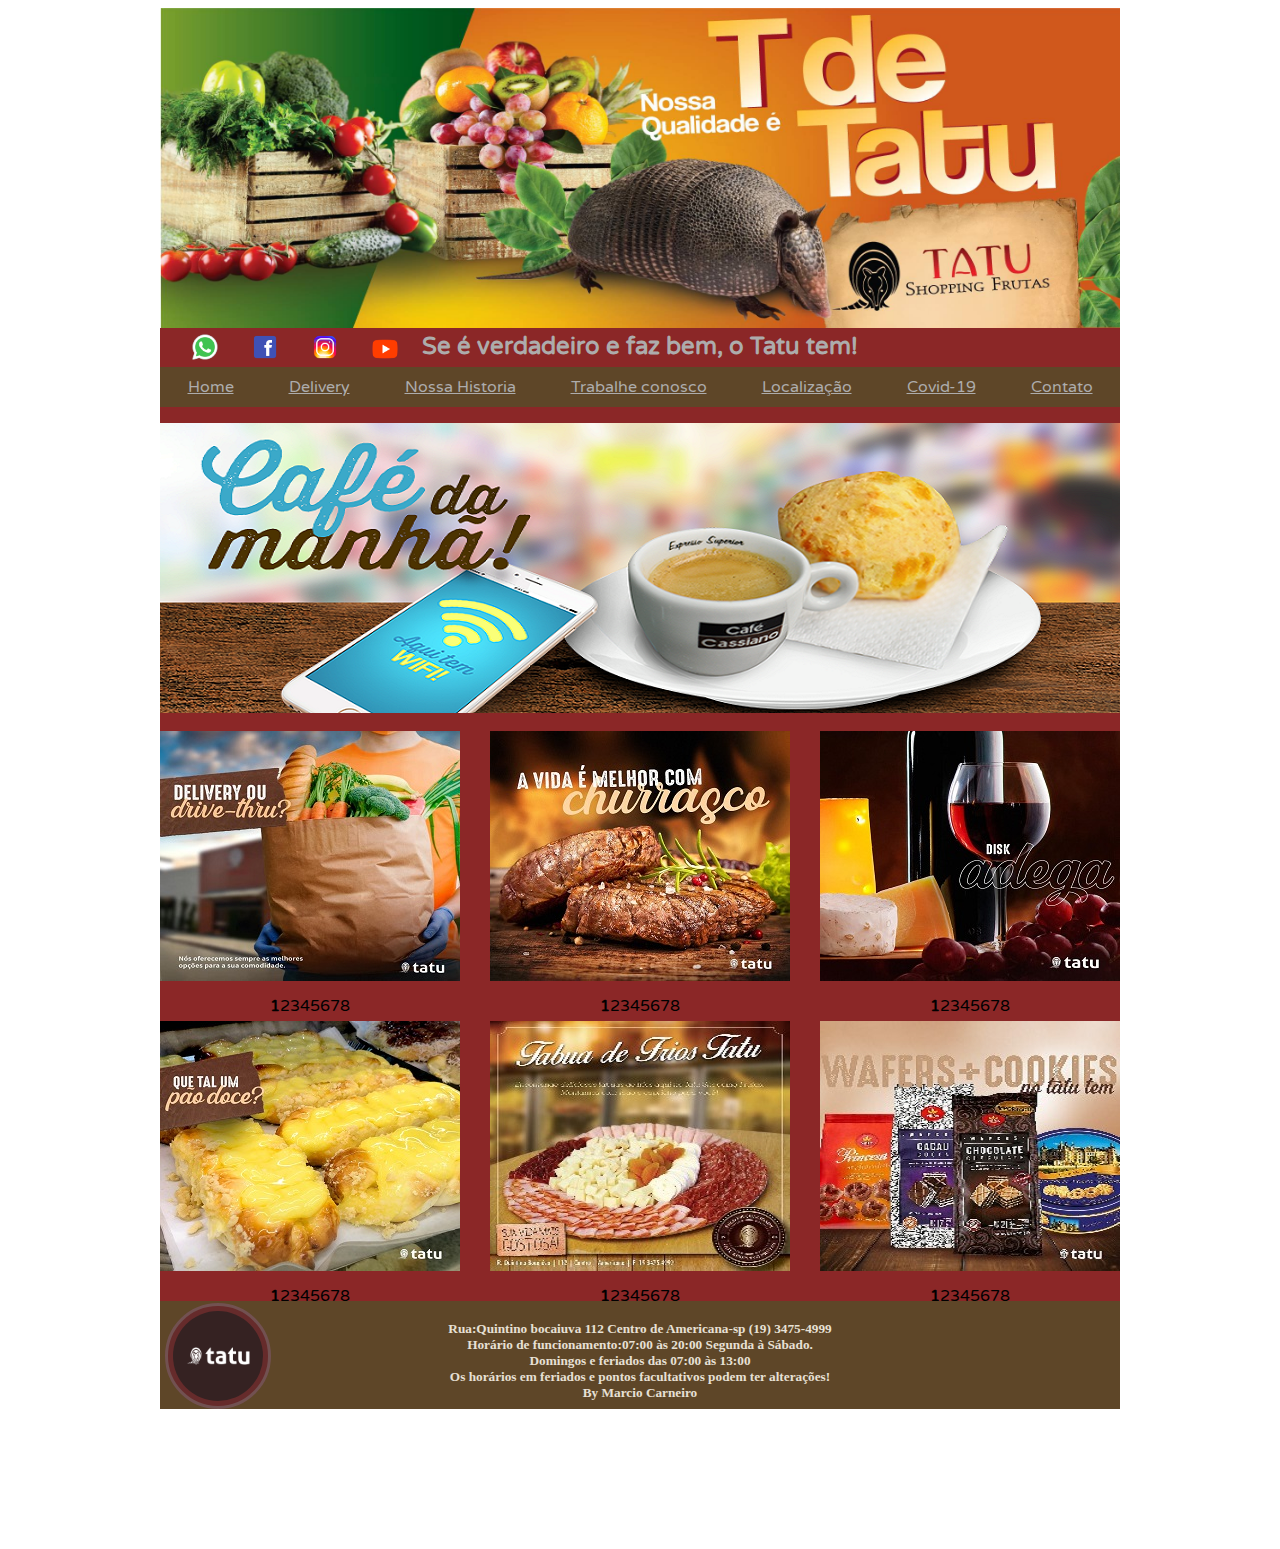
==== index.html @ 0a1ad5d6 "atualização site" ====
<!DOCTYPE html>
<html lang="pt-br">

<head>
    <meta charset="UTF-8">
    <meta http-equiv="X-UA-Compatible" content="IE=edge">
    <meta name="viewport" content="width=device-width, initial-scale=1.0">
    <title>Tatushopping</title>
    <link rel="shortcut icon" href="img/tatu3.png">
    <link rel="stylesheet" href="css/estilos2.css">
    <link rel="stylesheet" href="lib/Nivo-Slider/themes/default/default.css">
    <link rel="stylesheet" href="lib/Nivo-Slider/nivo-slider.css">
    <link rel="preconnect" href="https://fonts.gstatic.com">
    <link href="https://fonts.googleapis.com/css2?family=Varela+Round&display=swap" rel="stylesheet">




</head>

<body>



    <main class="pagina">



        <header class="cabecalho">
            <div class="fundo">
                <img src="img/tatu.jpg">
            </div>

            <!--<img src="img/logomask.jpg" class="logo">
            <h1>Shopping frutas</h1>-->
            <h2>Se é verdadeiro e faz bem, o Tatu tem!</h2>



            <div class="whatsapp">

                <a href="https://api.whatsapp.com/send?l=pt&amp;phone=(TATU SHOPPING FRUTAS)019-997267915&text=%20Faça agora seus pedidos no Tatu, sem sair de casa."
                    target="_blank">
                    <img src="img/whatsapp.png"></a>
            </div>
            <div class="instagram">

                <a href="https:instagram.com/tatushoppingfrutas" ; target="_blank">
                    <img src="img/instagram.png"></a>
            </div>
            <div class="facebook">

                <a href="https:facebook.com/tatushoppingfrutas" ; target="_blank">
                    <img src="img/facebook.png"></a>
            </div>
            <div class="youtube">
               
                <a href="https://www.youtube.com/embed/kwJV0GvZQXw" ; target="_blank">
                    <img src="img/youtube.png"></a>
            </div>
</header>
        <nav class="menu">
            <ul>
                <a href="index2.html">Home</a>
                <a href="delivery.html">Delivery</a>
                <a href="historia.html">Nossa Historia</a>
                <a href="trabalhe.html">Trabalhe conosco</a>
                <a href="localizacao.html">Localização</a>
                <a href="covid19.html">Covid-19</a>
                <a href="contato.html">Contato</a>
            </ul>
        </nav>

        <div class="slider">
            <div id="slider" class="nivoSlider theme-default">

                <img src="img/cafedamanha.png">
                <img src="img/lojatatu.jpg">
                <img src="img/verao.png">
                <img src="img/cafepaodequeijo.png">
                <img src="img/bannerbonsmomentos.jpg">
                <img src="img/disktatu.jpg">
                <img src="img/pascoa.png">
            </div>
        </div>





        <section>
            <article class="conteudo">


                <div class="banner">
                    
                    <div id="banner" class="nivoSlider theme-default">
                        <img src="img/drivetru.jpg">
                        <img src="img/horario.jpg">
                        <img src="img/melancia.jpg">
                        <img src="img/nectarina.jpg">
                        <img src="img/celular zap2.jpg">
                        <img src="img/tomates.jpg">
                        <img src="img/sucogarrafa.jpg">
                        <img src="img/consumidorhortifruti.jpg">
                    </div>
                </div>




                <div class="banner1">
                    
                    <div id="banner1" class="nivoSlider theme-default">
                        <img src="img/churrasco.jpg">
                        <img src="img/acouguerocambole.jpg">
                        <img src="img/acouguecarne.jpg">
                        <img src="img/picanha3.jpg">
                        <img src="img/hamburguer.jpg">
                        <img src="img/angus.jpg">
                        <img src="img/frutomar.jpg">
                        <img src="img/bacalhauacougue.jpg">
                    </div>
                </div>

                <div class="banner2">
                    
                    <div id="banner2" class="nivoSlider theme-default">
                        <img src="img/diskadega.jpg">
                        <img src="img/adega2.jpg">
                        <img src="img/adega3.jpg">
                        <img src="img/adega4.jpg">
                        <img src="img/adega6.jpg">
                        <img src="img/adegatankerai.jpg">
                        <img src="img/adegacabare.jpg">
                        <img src="img/comunicadoadega.jpg">

                    </div>
                </div>
            </article>
            <!-- insira aqui uma nova linha -->

            <article class="conteudo-1">

                <div class="banner3">
                    <h3></h3>
                    <div id="banner3" class="nivoSlider theme-default">
                        <img src="img/paodecreme.jpg">
                        <img src="img/coxinha.jpg">
                        <img src="img/padaria.png">
                        <img src="img/paodequeijo.png">
                        <img src="img/paoitaliano.jpg">
                        <img src="img/pudim.jpg">
                        <img src="img/celular.jpg">
                        <img src="img/doguinhopadaria.jpg">
                    </div>
                </div>
                <div class="banner4">
                    <h3></h3>
                    <div id="banner4" class="nivoSlider theme-default">
                        <img src="img/tabuafrios.jpg">
                        <img src="img/frutifiquesaude.jpg">
                        <img src="img/queijo.jpg">
                        <img src="img/queijobree.jpg">
                        <img src="img/queijograna.jpg">
                        <img src="img/tabuafrios4.jpg">
                        <img src="img/tabuafrios2.jpg">
                        <img src="img/coalhadafrios.jpg">
                    </div>
                </div>
                <div class="banner5">
            <h3></h3>
                    <div id="banner5" class="nivoSlider theme-default">
                        <img src="img/mercearia.jpg">
                        <img src="img/dolcegusto.jpg">
                        <img src="img/favabaunilha.jpg">
                        <img src="img/frutifique.jpg">
                        <img src="img/merceariapinoli.jpg">
                        <img src="img/pedrasal.jpg">
                        <img src="img/sucojux.jpg">
                        <img src="img/pipocamercearia.jpg">
                    </div>
                </div>

            </article>
            <script src="js/jquery.js"></script>
            <script src="lib/Nivo-Slider/jquery.nivo.slider.js"></script>
            <script src="js/funcoes.js"></script>


        </section>
        <footer>
            <h5>Rua:Quintino bocaiuva 112 Centro de Americana-sp (19) 3475-4999
                <br>Horário de funcionamento:07:00 às 20:00 Segunda à Sábado.</br>
                 Domingos e feriados das 07:00 às 13:00</br>
               Os horários em feriados e pontos facultativos podem ter alterações!<br>
                 By Marcio Carneiro
             </h5>
            <div class="foto">
                <img src="img/logo2.png">
            </div>
        </footer>
    </main>
</body>

</html>
---- css/estilos2.css ----
.function {
    font-family: 'Varela Round', sans-serif;
}
.pagina{
    width: 960px; /*aqui deixa a pagina cheia na tela*/
    margin: 0 auto;/*aqui deixa a tela cheia sem bordas*/
    height: 0 auto;
    
    background-color: rgb(139, 39, 39);
}

.fundo img{
width: 960px;
height: 320px;
margin-top:0 auto;

    

    
}
.cabecalho h2{
    text-align: center;/*aqui centraliza no meio da pagina o titulo(tatushoppingfrutas)*/
    font-family: 'Varela Round', sans-serif;
    margin-top:0px;
}
header h1,h2{
    color: rgb(173, 172, 172); ;/*muda a cor do titulo do site*/
}

.menu{
    background-color: rgb(94, 70, 40);/*altera a cor da faixa dos menus(cor de fundo)*/
    font-family: 'Varela Round', sans-serif;
    margin-top: -120px;
}
nav a{
    color: rgb(173, 172, 172);/*muda a cor dos menus*/
}
.menu ul{
    display: flex;/*coloca os menus lado a lado*/
    justify-content: space-around;/*deixa os menus em espaços iguais*/
    padding-top: 10px;/*deixa os menus centralizados na faixa*/
    padding-bottom: 10px;/*deixa os menus centralizados na faixa*/
    list-style: none;
    padding-left: 0;/*deixa os menus com bordas iguais dentro da faixa*/
   
}
nav a:hover{
        background-color: rgb(139, 39, 39);
        border-radius: 6px;
        color:white;
 
}
.conteudo{
    text-align: center;/*alinha os nomes das foto no meio*/
    font-family: 'Varela Round', sans-serif;
    display: flex;/*alinha as fotos lado a lado*/
    justify-content:space-between ;/*da espaçamento entre as fotos*/

}
.conteudo{
    margin-top: -30px;
}



.conteudo-1{
    text-align: center;/*alinha os nomes das foto no meio*/
    font-family: 'Varela Round', sans-serif;
    display: flex;/*alinha as fotos lado a lado*/
    justify-content:space-between ;/*da espaçamento entre as fotos*/
margin-top: 30px;
}
.conteudo-1 h3{
    margin-top: 60px;

}



.whatsapp img{
    position:relative;
   top:-49px;
    display: flex;
    width: 30px;
    margin-left:30px;
    justify-content:space space-around;
    }
    .facebook img{
        position:relative;
        top: -79px;
        margin-top:-30px;
        display: flex;
        width: 30px;
        margin-left:90px;
        justify-content:space space-around;
        }
    .instagram img{
        position: relative;
        display: flex;
        width: 30px;
        top: -79px;
    margin-left:150px;
    justify-content:space-around;
    } 
    .youtube img{
        position: relative;
        display: flex;
        width: 30px;
        top: -107px;
    margin-left:210px;
    justify-content:space space-around;
    } 
    .banner{
        width: 300px;
        height: 200px;

    }
    .banner1{
        width: 300px;
        height: 200px;

    }
    .banner2{
 width: 300px;
        height: 200px;
 }
 .banner3{
    width: 300px;
    height: 200px;   
 }
 .banner4{
    width: 300px;
    height: 200px;

 }
 .banner5{
    width: 300px;
    height: 200px;

 }


footer{
    text-align: center;/*faz a faixa do rodapé ficar no centro da pagina*/
    background:  rgb(94, 70, 40);/*altera a cor da faixa do rodapé*/
position: relative;
    margin: 140px;
margin-left: 0px;
width: 960px;

}
footer h5{
    color: rgb(231, 224, 213);/*altera a cor do nome  que ta dentro da faixa do rodapé*/
    padding: 20px;/*altera o tamanho do nome que tá dentro da faixa do rodapé*/
}

footer img{
    width: 90px;/*altera a largura do logo*/
    display: block;/*altera a exibição do logo, formato*/
    margin-top:-140px;/*define a margem do logo no meio da página*/
    border-radius: 50%;/* define o logo em circulo*/
    border: 3px solid#725151;/*define a largura da borda em volta do logo, e a cor da linha da borda*/
    background: rgb(102, 43, 43);/*define a cor da borda*/
    padding:5px;/*define o preenchimento da borda*/
    margin-left:5px;
    
}
---- lib/Nivo-Slider/themes/default/default.css ----
/*
Skin Name: Nivo Slider Default Theme
Skin URI: http://nivo.dev7studios.com
Description: The default skin for the Nivo Slider.
Version: 1.3
Author: Gilbert Pellegrom
Author URI: http://dev7studios.com
Supports Thumbs: true
*/

.theme-default .nivoSlider {
	position:relative;
	background:#fff url(loading.gif) no-repeat 50% 50%;
    margin-bottom:10px;
    -webkit-box-shadow: 0px 1px 5px 0px #4a4a4a;
    -moz-box-shadow: 0px 1px 5px 0px #4a4a4a;
    box-shadow: 0px 1px 5px 0px #4a4a4a;
}
.theme-default .nivoSlider img {
	position:absolute;
	top:0px;
	left:0px;
	display:none;
}
.theme-default .nivoSlider a {
	border:0;
	display:block;
}

.theme-default .nivo-controlNav {
	text-align: center;
	padding: 20px 0;
}
.theme-default .nivo-controlNav a {
	display:inline-block;
	width:22px;
	height:22px;
	background:url(bullets.png) no-repeat;
	text-indent:-9999px;
	border:0;
	margin: 0 2px;
}
.theme-default .nivo-controlNav a.active {
	background-position:0 -22px;
}

.theme-default .nivo-directionNav a {
	display:block;
	width:30px;
	height:30px;
	background:url(arrows.png) no-repeat;
	text-indent:-9999px;
	border:0;
	opacity: 0;
	-webkit-transition: all 200ms ease-in-out;
    -moz-transition: all 200ms ease-in-out;
    -o-transition: all 200ms ease-in-out;
    transition: all 200ms ease-in-out;
}
.theme-default:hover .nivo-directionNav a { opacity: 1; }
.theme-default a.nivo-nextNav {
	background-position:-30px 0;
	right:15px;
}
.theme-default a.nivo-prevNav {
	left:15px;
}

.theme-default .nivo-caption {
    font-family: Helvetica, Arial, sans-serif;
}
.theme-default .nivo-caption a {
    color:#fff;
    border-bottom:1px dotted #fff;
}
.theme-default .nivo-caption a:hover {
    color:#fff;
}

.theme-default .nivo-controlNav.nivo-thumbs-enabled {
	width: 100%;
}
.theme-default .nivo-controlNav.nivo-thumbs-enabled a {
	width: auto;
	height: auto;
	background: none;
	margin-bottom: 5px;
}
.theme-default .nivo-controlNav.nivo-thumbs-enabled img {
	display: block;
	width: 120px;
	height: auto;
}
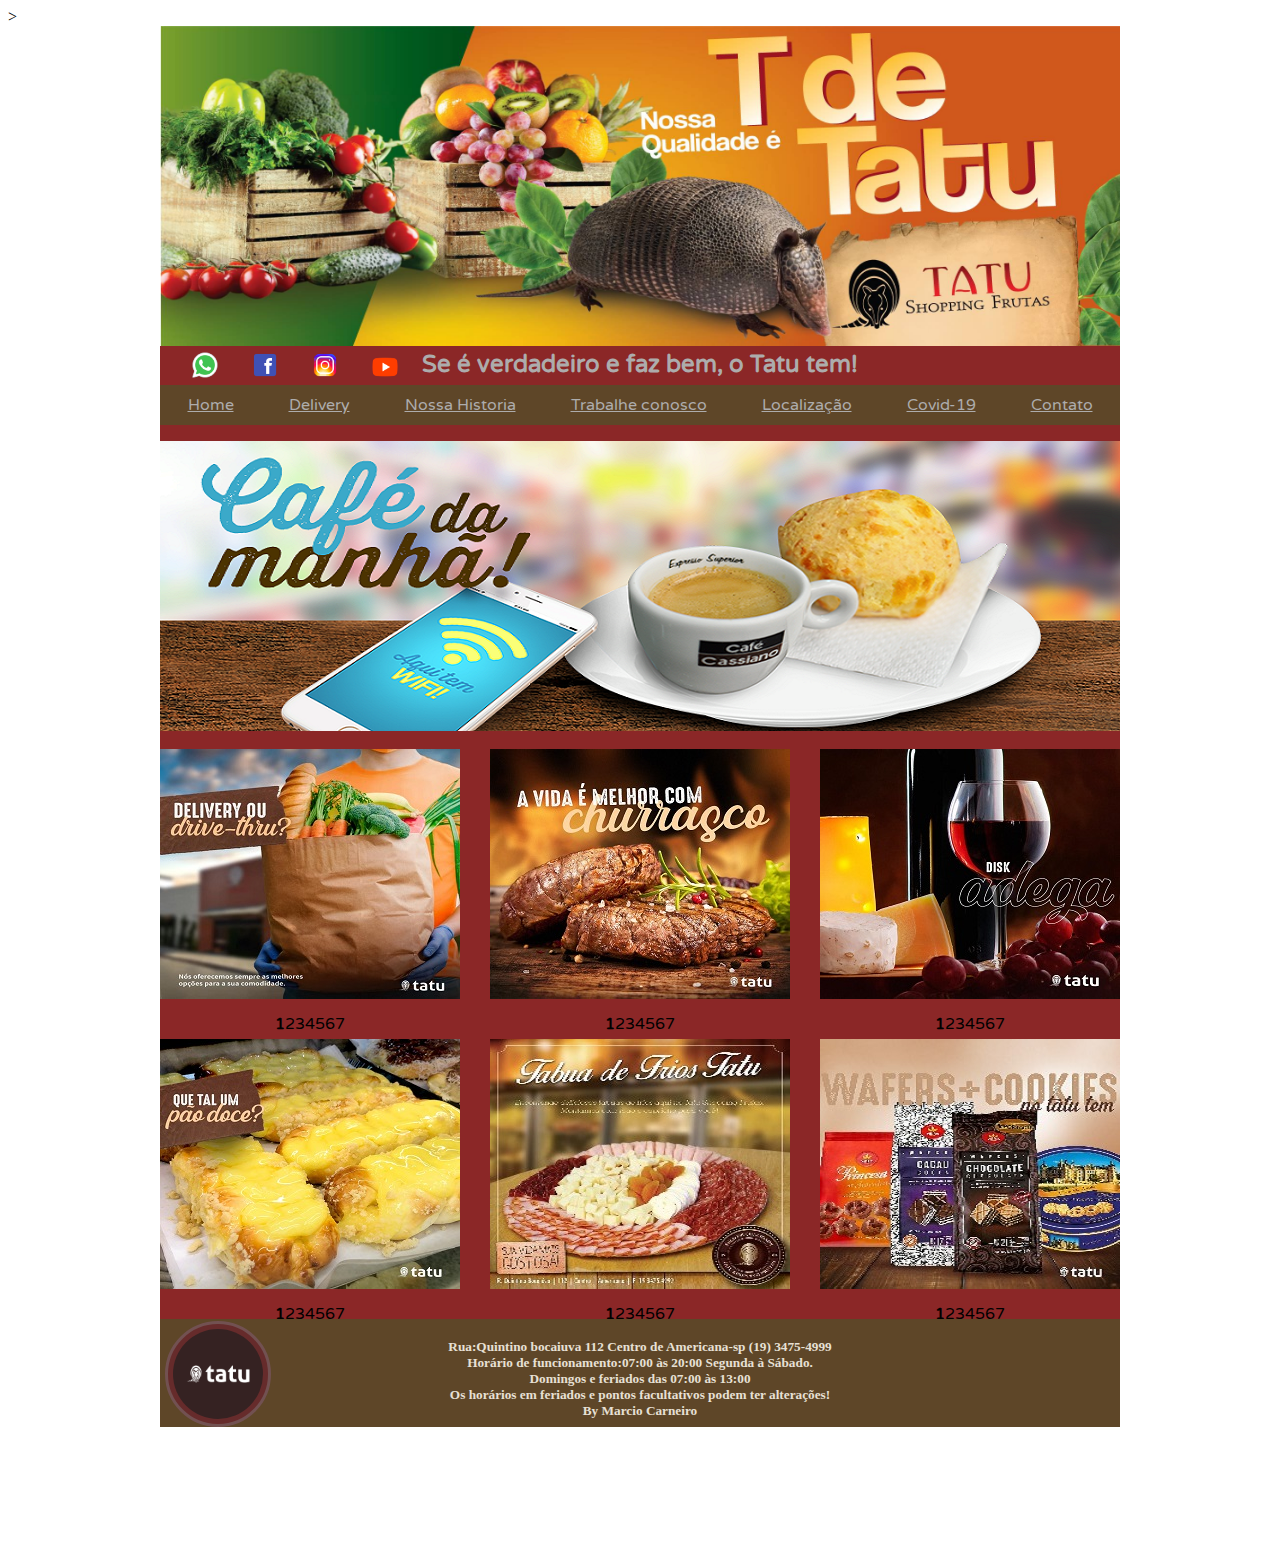
==== commit 4a8c670d: "Correção da página index" ====
--- a/index.html
+++ b/index.html
@@ -6,21 +6,22 @@
     <meta http-equiv="X-UA-Compatible" content="IE=edge">
     <meta name="viewport" content="width=device-width, initial-scale=1.0">
     <title>Tatushopping</title>
+    
     <link rel="shortcut icon" href="img/tatu3.png">
     <link rel="stylesheet" href="css/estilos2.css">
     <link rel="stylesheet" href="lib/Nivo-Slider/themes/default/default.css">
     <link rel="stylesheet" href="lib/Nivo-Slider/nivo-slider.css">
     <link rel="preconnect" href="https://fonts.gstatic.com">
     <link href="https://fonts.googleapis.com/css2?family=Varela+Round&display=swap" rel="stylesheet">
-
-
-
-
+    
+    
+
+    
 </head>
-
+>
 <body>
-
-
+    
+    
 
     <main class="pagina">
 
@@ -61,7 +62,7 @@
 </header>
         <nav class="menu">
             <ul>
-                <a href="index2.html">Home</a>
+                <a href="index.html">Home</a>
                 <a href="delivery.html">Delivery</a>
                 <a href="historia.html">Nossa Historia</a>
                 <a href="trabalhe.html">Trabalhe conosco</a>
@@ -80,7 +81,6 @@
                 <img src="img/cafepaodequeijo.png">
                 <img src="img/bannerbonsmomentos.jpg">
                 <img src="img/disktatu.jpg">
-                <img src="img/pascoa.png">
             </div>
         </div>
 
@@ -102,7 +102,6 @@
                         <img src="img/celular zap2.jpg">
                         <img src="img/tomates.jpg">
                         <img src="img/sucogarrafa.jpg">
-                        <img src="img/consumidorhortifruti.jpg">
                     </div>
                 </div>
 
@@ -119,7 +118,6 @@
                         <img src="img/hamburguer.jpg">
                         <img src="img/angus.jpg">
                         <img src="img/frutomar.jpg">
-                        <img src="img/bacalhauacougue.jpg">
                     </div>
                 </div>
 
@@ -133,7 +131,6 @@
                         <img src="img/adega6.jpg">
                         <img src="img/adegatankerai.jpg">
                         <img src="img/adegacabare.jpg">
-                        <img src="img/comunicadoadega.jpg">
 
                     </div>
                 </div>
@@ -152,7 +149,6 @@
                         <img src="img/paoitaliano.jpg">
                         <img src="img/pudim.jpg">
                         <img src="img/celular.jpg">
-                        <img src="img/doguinhopadaria.jpg">
                     </div>
                 </div>
                 <div class="banner4">
@@ -165,7 +161,6 @@
                         <img src="img/queijograna.jpg">
                         <img src="img/tabuafrios4.jpg">
                         <img src="img/tabuafrios2.jpg">
-                        <img src="img/coalhadafrios.jpg">
                     </div>
                 </div>
                 <div class="banner5">
@@ -178,7 +173,7 @@
                         <img src="img/merceariapinoli.jpg">
                         <img src="img/pedrasal.jpg">
                         <img src="img/sucojux.jpg">
-                        <img src="img/pipocamercearia.jpg">
+
                     </div>
                 </div>
 
@@ -201,6 +196,6 @@
             </div>
         </footer>
     </main>
+    
 </body>
-
-</html>+</html>
